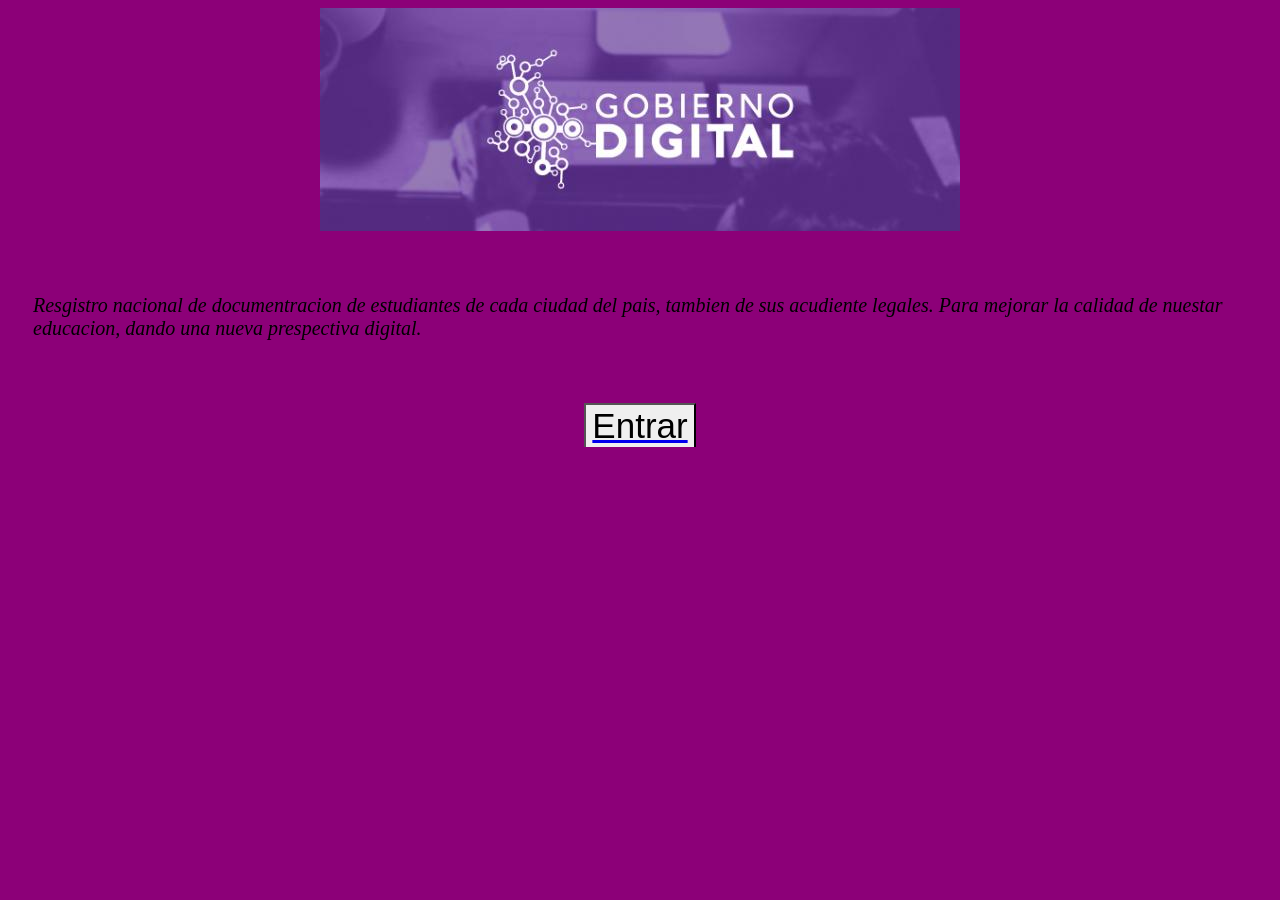
==== index.html @ 3eed0b40 "version 1" ====
<!DOCTYPE html>
<html lang="en">
<head>
    <meta charset="UTF-8">
    <meta name="viewport" content="width=device-width, initial-scale=1.0">
    <meta http-equiv="X-UA-Compatible" content="ie=edge">
    <title>Inicio</title>
    <link rel="stylesheet" href="css/estilo.css">
</head>
<body class="cuerpo">
    <img src="colombia.jpg" alt="" class="imagen"><br>
    <p class="parrafo">
        Resgistro nacional de documentracion de estudiantes de cada ciudad del pais,
        tambien de sus acudiente legales. Para mejorar la calidad de nuestar educacion,
        dando una nueva prespectiva digital.
    </p><br>
    <a href="menu.html"><button type="submit" class="boton">Entrar</button></a><br>
</body>
</html>
---- css/estilo.css ----
.cuerpo{    
    background-color:rgb(140, 0, 120);
}

.imagen{
    display: block;
    margin: auto;  
}

.parrafo{    
    font-style: italic;
    font-size: 20px;   
    width: 100%;
    padding: 25px 25px;
    margin: 20px auto;
    box-sizing: border-box;
}

.boton{
    display: block;
    margin: auto;
    font-size: 35px;
    border-bottom: 15px
    
}

th, td{
    display: table;
    border-collapse: separate;
    border-spacing: 2px;
    border-color: grey;  
    border: 2px dashed blue;  
}
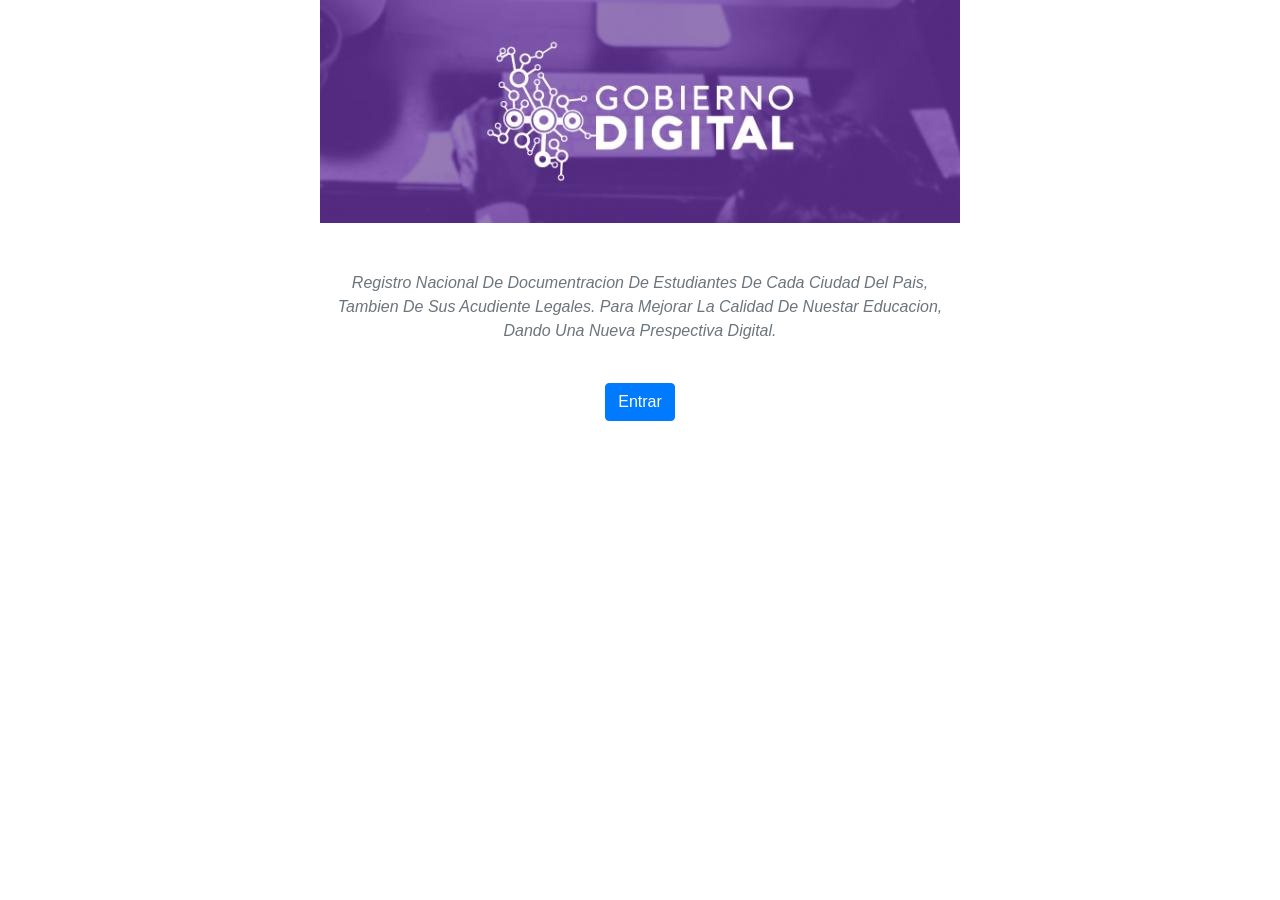
==== commit 2ad08b5d: "version 2" ====
--- a/index.html
+++ b/index.html
@@ -5,15 +5,33 @@
     <meta name="viewport" content="width=device-width, initial-scale=1.0">
     <meta http-equiv="X-UA-Compatible" content="ie=edge">
     <title>Inicio</title>
-    <link rel="stylesheet" href="css/estilo.css">
+    <link rel="stylesheet" href="css/bootstrap.min.css">
+    <script src="js/jquery-3.3.1.slim.min.js"></script>
+    <script src="js/popper.min.js"></script>
+    <script src="js/bootstrap.min.js"></script>
 </head>
-<body class="cuerpo">
-    <img src="colombia.jpg" alt="" class="imagen"><br>
-    <p class="parrafo">
-        Resgistro nacional de documentracion de estudiantes de cada ciudad del pais,
-        tambien de sus acudiente legales. Para mejorar la calidad de nuestar educacion,
-        dando una nueva prespectiva digital.
-    </p><br>
-    <a href="menu.html"><button type="submit" class="boton">Entrar</button></a><br>
+<body class="cuerpo">    
+    <div class="container">
+            <div class="row">
+              <div class="col-sm">                
+              </div>
+              <div class="col-sm">
+                  <div class="text-center">
+                        <img src="colombia.jpg" alt=""><br><br><br>
+                  </div>                    
+                    <p class="font-italic text-capitalize text-center"><span class="text-muted">
+                            Registro nacional de documentracion de estudiantes de cada ciudad del pais,
+                            tambien de sus acudiente legales. Para mejorar la calidad de nuestar educacion,
+                            dando una nueva prespectiva digital.
+                    </span>        
+                    </p><br>
+                    <div class="text-center">
+                            <a href="menu.html"><button type="submit" class="btn btn-primary ">Entrar</button></a><br> 
+                    </div>   
+              </div>
+              <div class="col-sm">                
+              </div>
+            </div>
+          </div>        
 </body>
 </html>
